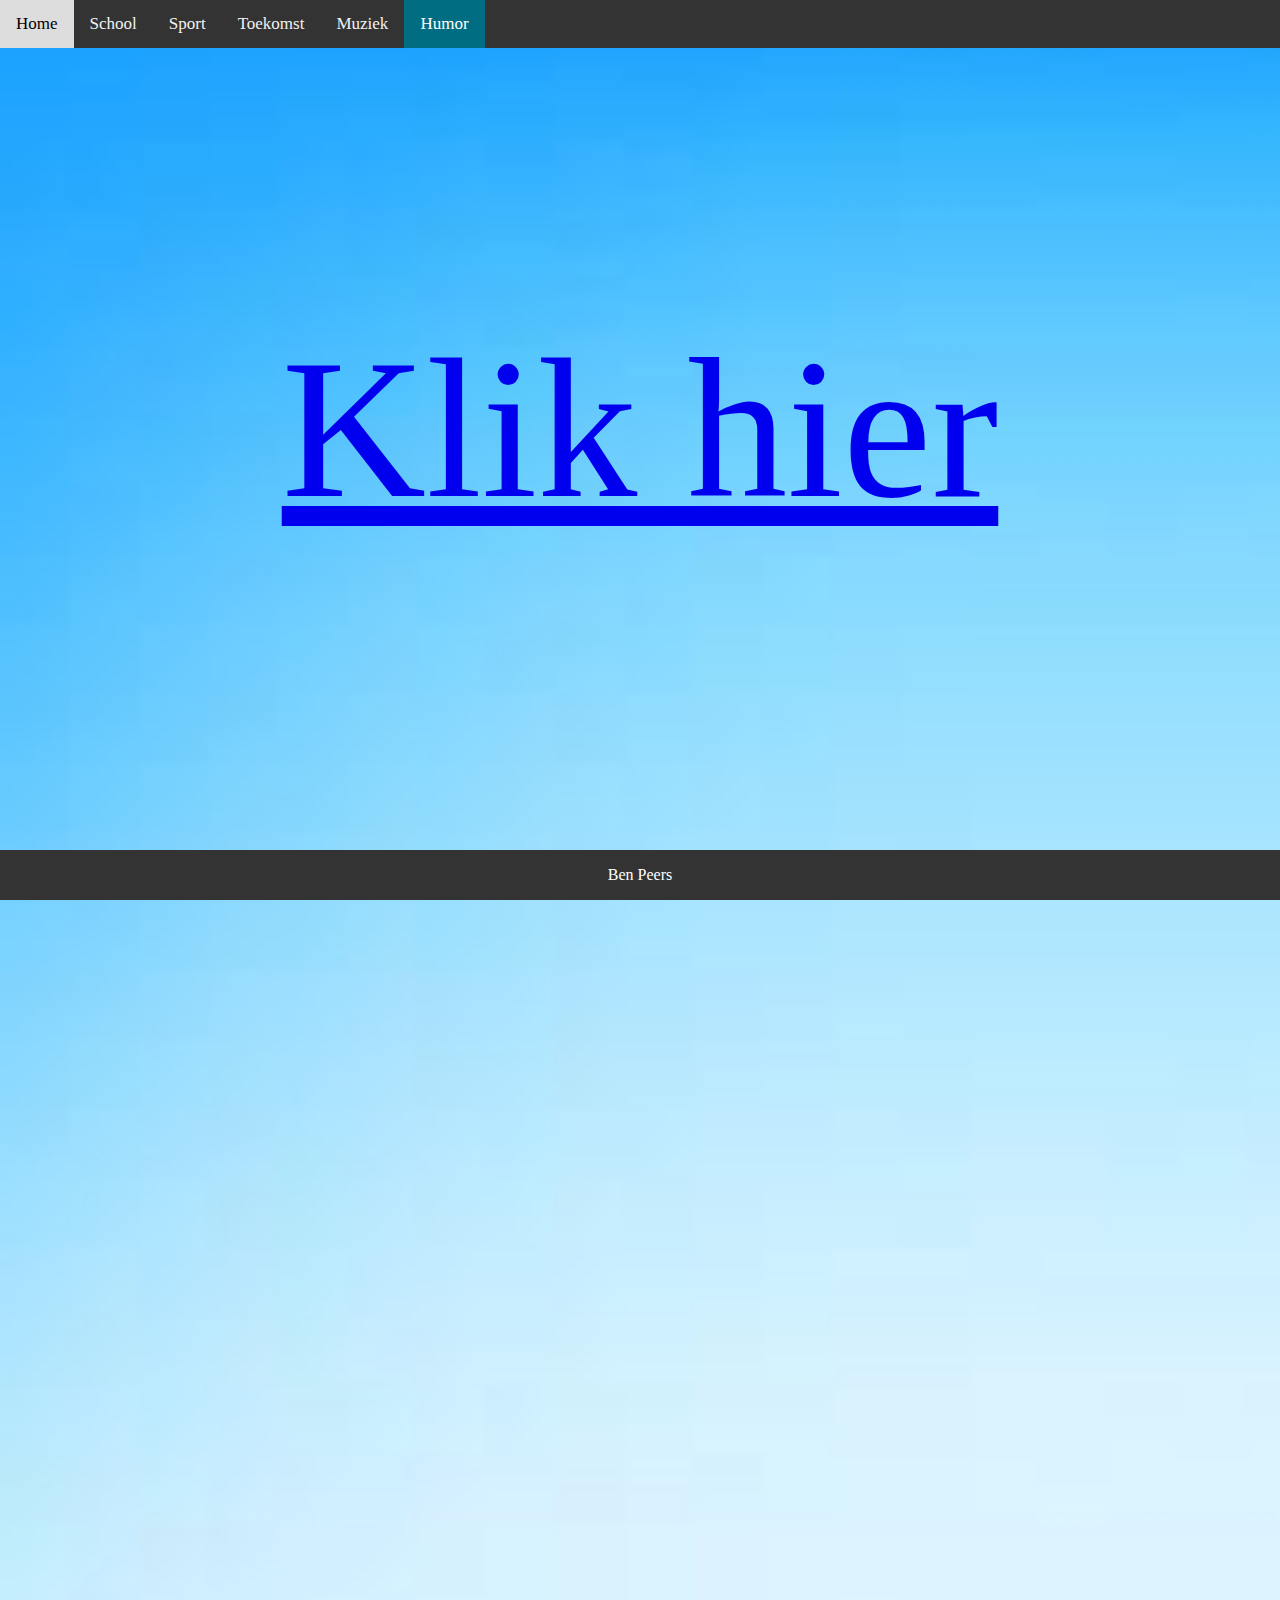
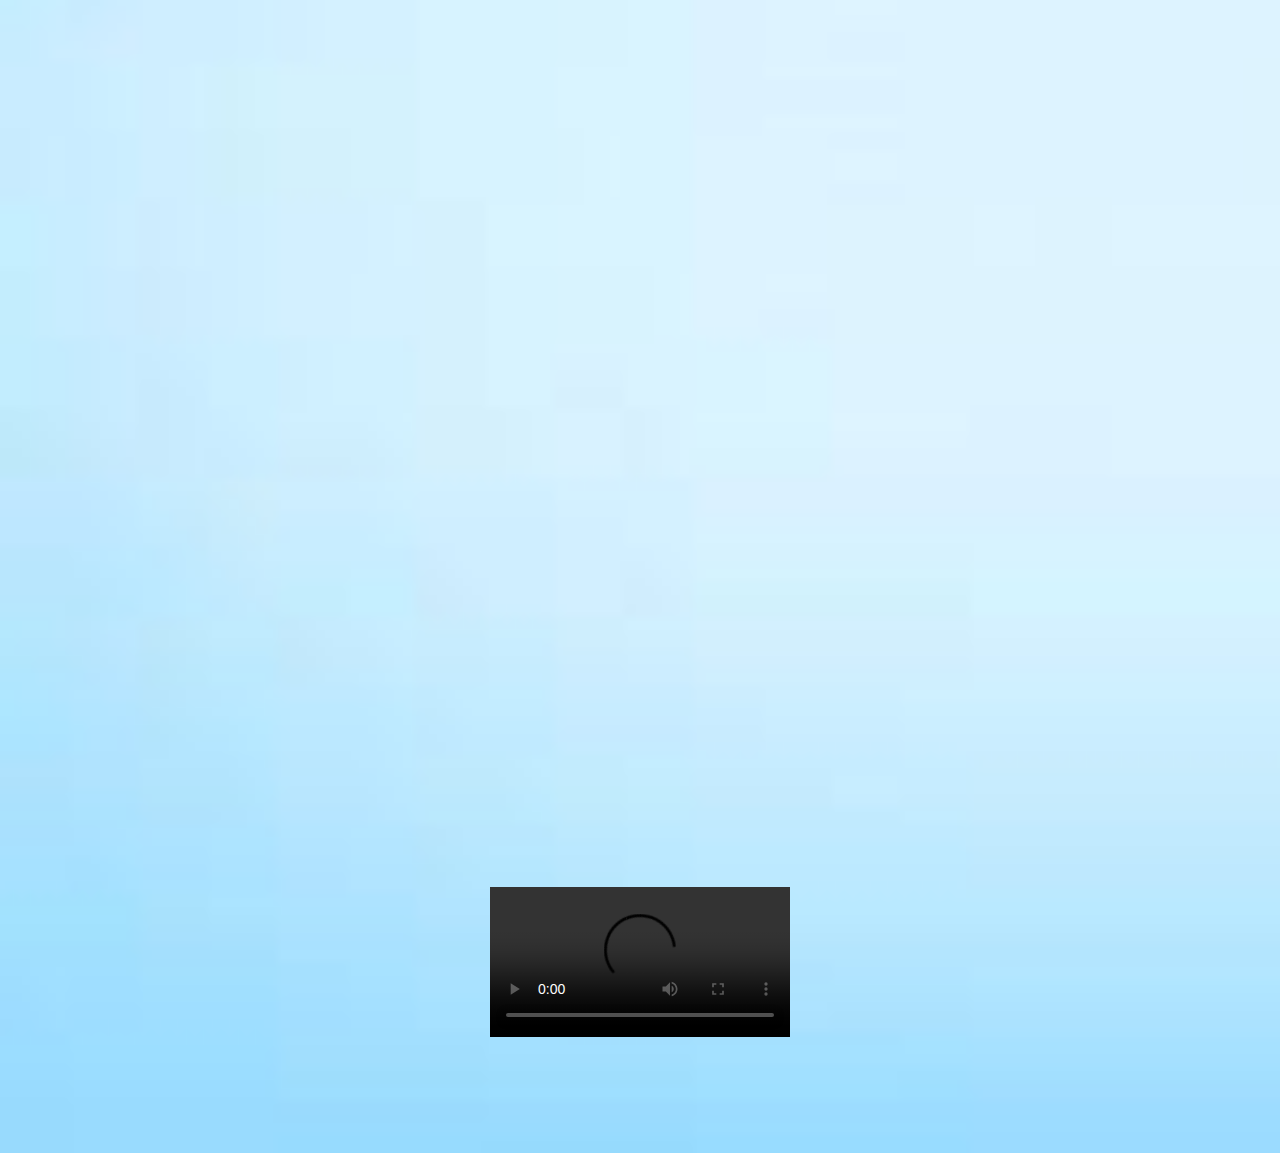
==== humor.html @ a645aa11 "achtergrond" ====
<html>
	<head>
		<link rel = "stylesheet" href = "opmaakwebsite.css" type = "text/css" />
		<title> Ben Peers </title>
	</head>
	<body>
		<header>
			<div class="bar">
				<a href="index.html">Home</a>
				<a href="school.html">School</a>
				<a href="sport.html">Sport</a>
				<a href="toekomst.html">Toekomst</a>
				<a href="muziek.html">Muziek</a>
				<a class="active" href="humor.html">Humor</a>
			</div>
		</header>
		<br>
		<br>
		<br>
		<br>
		<br>
		<br>
		<br>
		<br>
		<br>
		<br>
		<br>
		<br>
		<br>
		<br>
		<br>
		<br>
		<br>
		<div Class="humorclass">
		<a href="#klikhumor"> Klik hier </a>
		</div>
		<br>
		<br>
		<br>
		<br>
		<br>
		<br>
		<br>
		<br>
		<br>
		<br>
		<br>
		<br>
		<br>
		<br>
		<br>
		<br>
		<br>
		<br>
		<br>
		<br>
		<br>
		<br>
		<br>
		<br>
		<br>
		<br>
		<br>
		<br>
		<br>
		<br>
		<br>
		<br>
		<br>
		<br>
		<br>
		<br>
		<br>
		<br>
		<br>
		<br>
		<br>
		<br>
		<br>
		<br>
		<br>
		<br>
		<br>
		<br>
		<br>
		<br>
		<br>
		<br>
		<br>
		<br>
		<br>
		<br>
		<br>
		<br>
		<br>
		<br>
		<br>
		<br>
		<br>
		<br>
		<br>
		<br>
		<br>
		<br>
		<br>
		<br>
		<br>
		<br>
		<br>
		<br>
		<br>
		<br>
		<br>
		<br>
		<br>
		<br>
		<br>
		<br>
		<br>
		<br>
		<br>
		<br>
		<br>
		<br>
		<br>
		<br>
		<br>
		<br>
		<br>
		<br>
		<br>
		<br>
		<br>
		<br>
		<br>
		<br>
		<br>
		<br>
		<br>
		<br>
		<br>
		<br>
		<br>
		<br>
			<a id="klikhumor"></a>
			<div class="video">
			<video controls autoplay loop> 
			<source src="vid/video.mp4" type="video/mp4"> 
			</video>
			</div>
		<br>
		<br>
		<br>
		<br>
		<br>
		<br>
	</body>
		<div class="footer">
			<p> Ben Peers </p>
		</div>
</html>
---- opmaakwebsite.css ----
body
{
	background-image: url("achtergrond.jpg");
    background-repeat: no-repeat;
	background-size: cover;
}
footer
{
	position: fixed;
    text-align: center;
}
.bar
{
	background-color: #333;
	overflow: hidden;
	position: fixed;
	width: 100%;
	margin: -8px;
}

.bar a 
{
	float: left;
	color: #f2f2f2;
	text-align: center;
	padding: 14px 16px;
	text-decoration: none;
	font-size: 17px;
}

.bar a:hover 
{
	background-color: #ddd;
	color: black;
}

.bar a.active 
{
	background-color: #006D82;
	color: white;
}

.humorclass
{
	text-align: center;
	font-size: 200px;
	color: #006D82;
}
.video
{
	text-align: center;
}
.welkom
{
	text-align: center;
	font-size: 90px;
	color: #006D82;
}
.fotowelkom
{
	margin-left: 525px;
}
.kader
{
	margin-left: 360px;
}
.klikafb
{
	text-align: center;
	color: #006D82;
	font-size: 25px;
}
.foto1
{
	margin-left: 800px;
}
.foto2
{
	margin-left: 900px;
}
.footer
{
	position: fixed;
	left: 0;
	bottom: 0;
	width: 100%;
	background-color: #333333;
	color: white;
	text-align: center;
}
.sportclass
{
	text-align: center;
	font-size: 50px;
	color: #006D82;
}
.sporttekst
{
	text-align: center;
	font-size: 25px;
	color: #006D82
}
.toekomsttekst
{
	text-align: center;
	font-size: 25px;
	color: #006D82
}
.muziekclass
{
	text-align: center;
	font-size: 60px;
	color: #006D82;
}
.muziek
{
	margin-left: 100px;
	font-size: 30px;
	color: #006D82;
}
.link
{
	color: #006D82;
}

.toekomstclass
{
	text-align: center;
	font-size: 60px;
	color: #006D82;
}
.homekader
{
	margin-left: auto;
	margin-right: auto;
	color: #006D82;
	width: 500px;
	height: 65px;
}
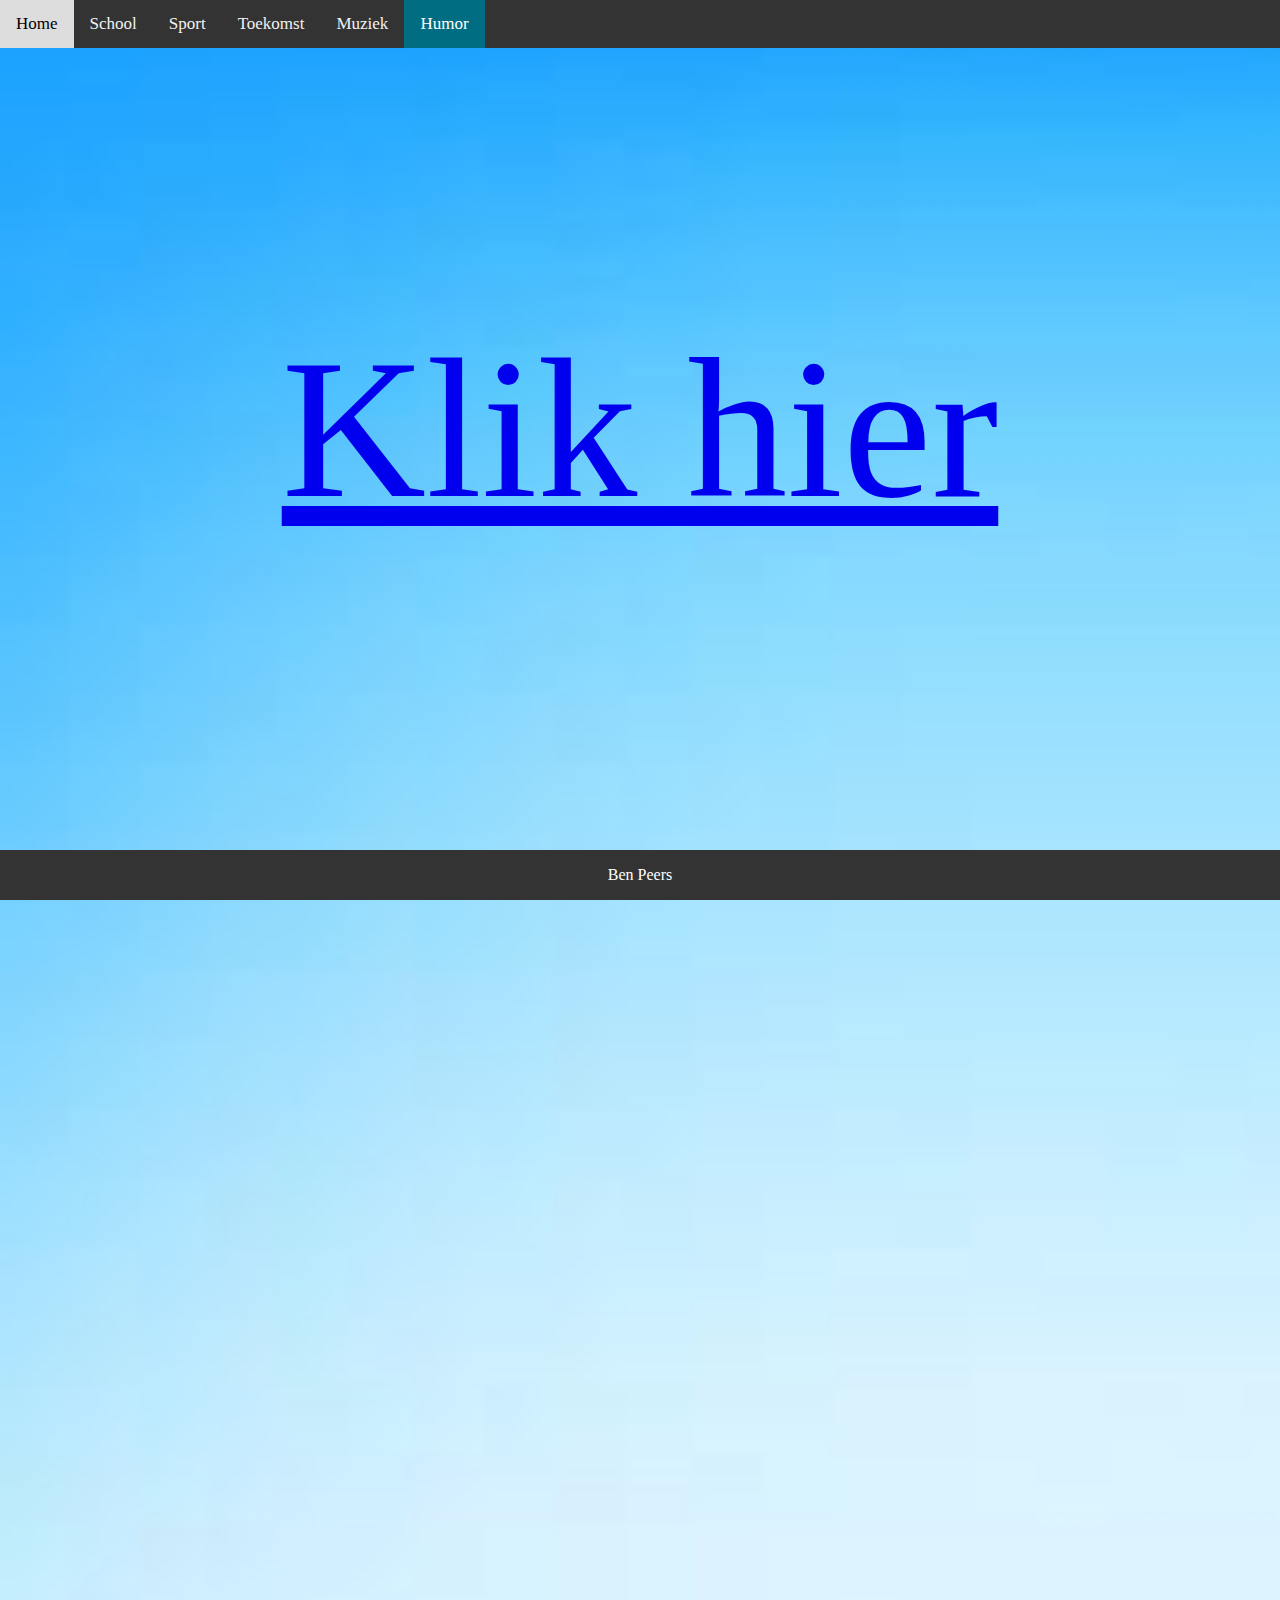
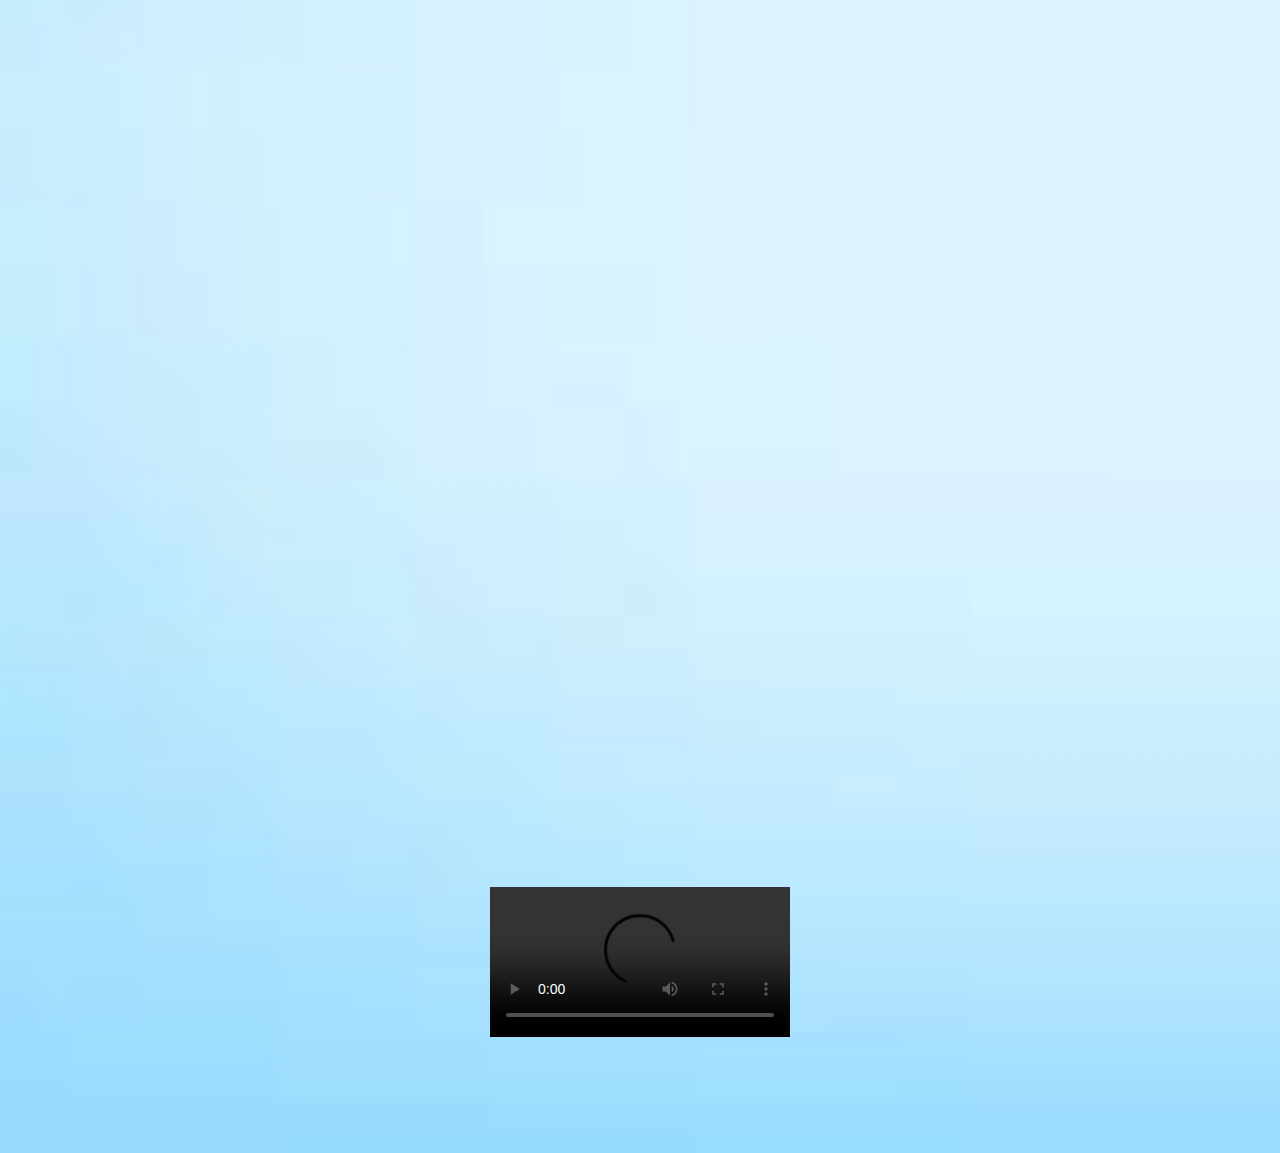
==== commit 155e16f0: "Update humor.html" ====
--- a/humor.html
+++ b/humor.html
@@ -144,7 +144,7 @@
 		<br>
 			<a id="klikhumor"></a>
 			<div class="video">
-			<video controls autoplay loop> 
+			<video controls loop> 
 			<source src="vid/video.mp4" type="video/mp4"> 
 			</video>
 			</div>
